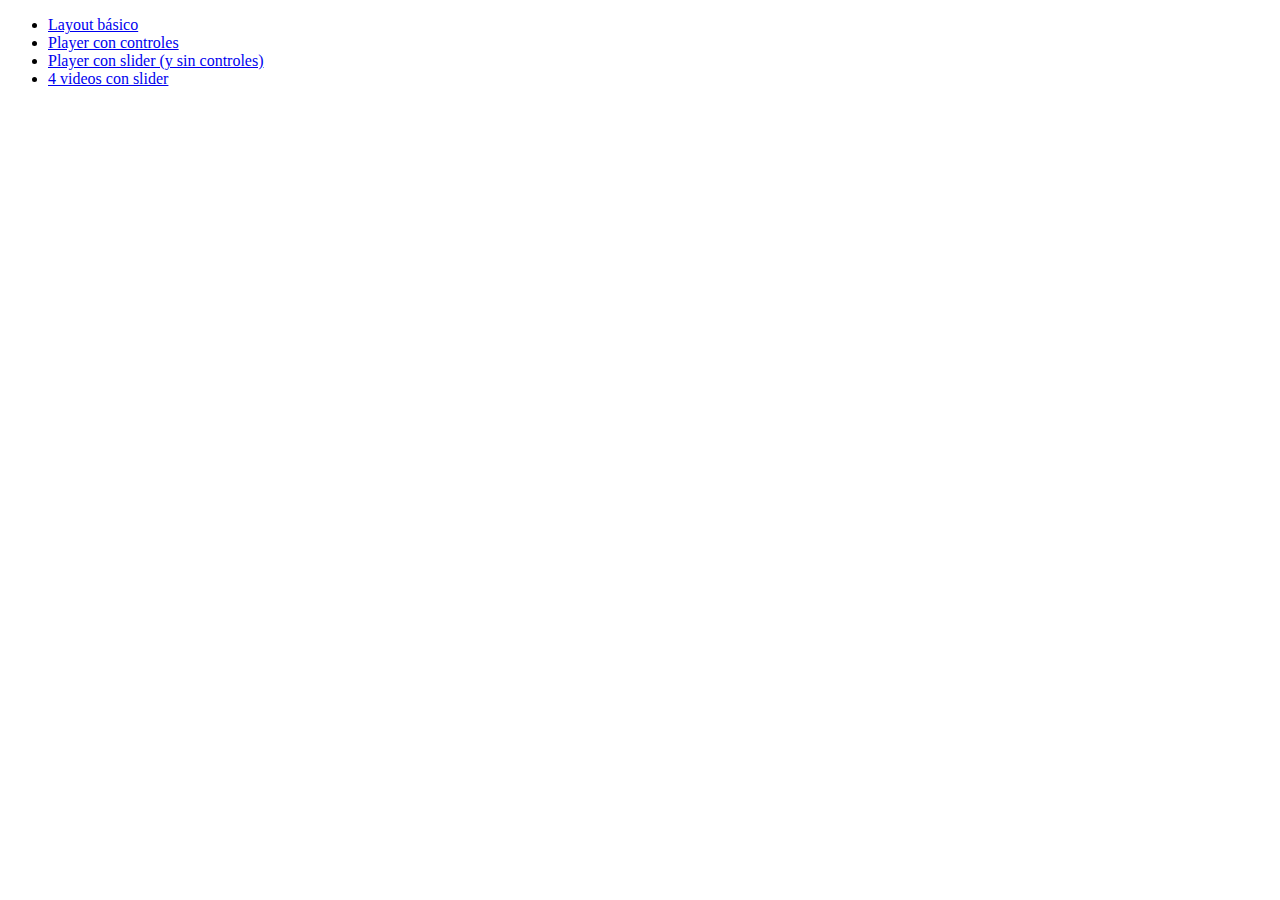
==== index.html @ 23325672 "Creando versión inicial." ====
<!DOCTYPE html>
 <html>
   <head>
     <script type="text/javascript" src=""></script>
     <link rel="stylesheet" href="">
   </head>
   <body>

     <ul>
       <li><a href="/layout-basico.html">Layout básico</a></li>
       <li><a href="/player-con-controles.html">Player con controles</a></li>
       <li><a href="/player-con-slider.html">Player con slider (y sin controles)</a></li>
       <li><a href="/4-player-con-slider.html">4 videos con slider</a></li>
     <ul>

   </body>
 </html>
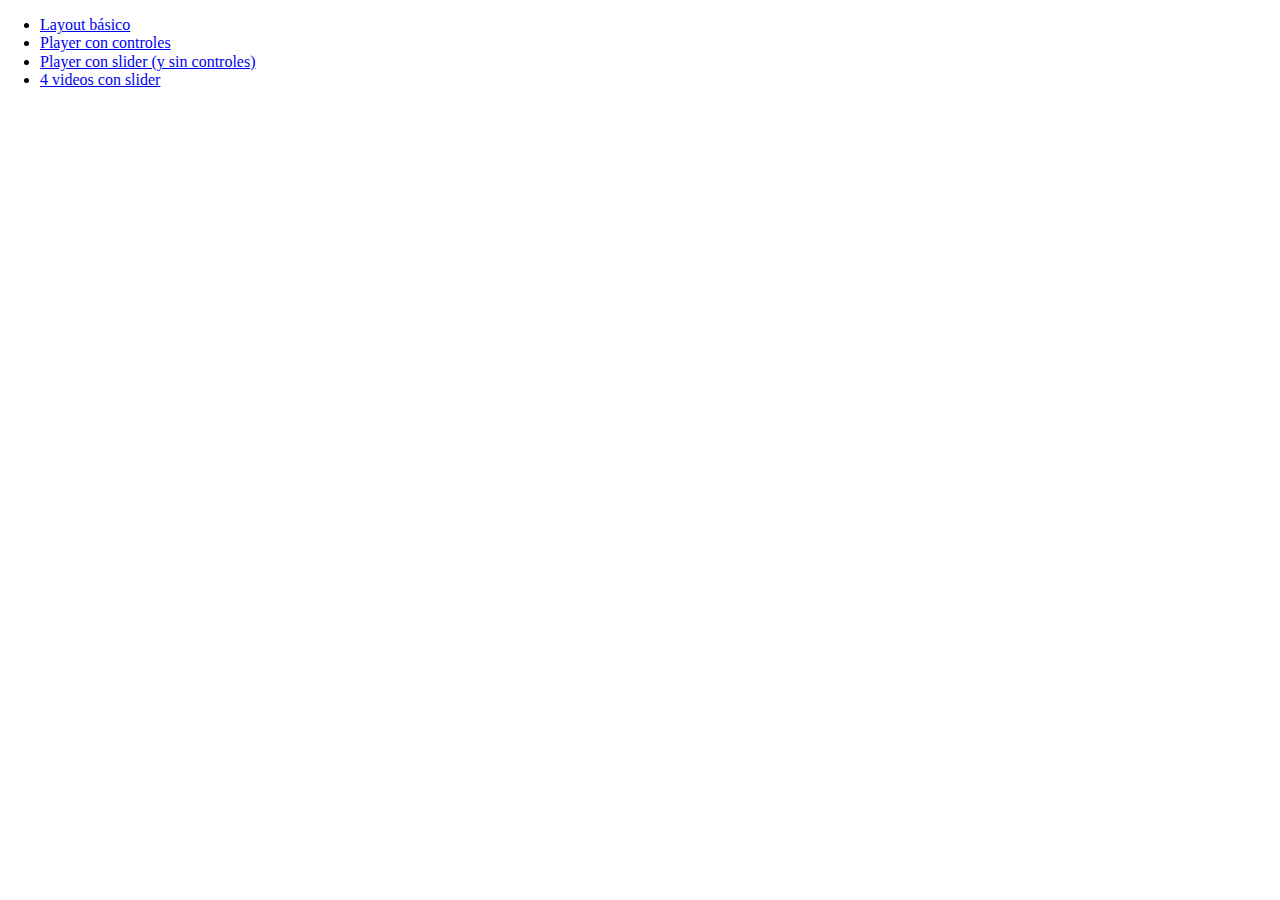
==== commit 0be05929: "Arreglos menores" ====
--- a/index.html
+++ b/index.html
@@ -2,7 +2,8 @@
  <html>
    <head>
      <script type="text/javascript" src=""></script>
-     <link rel="stylesheet" href="">
+     <link rel="stylesheet" href="/static/tachyons.css">
+     <meta charset="UTF-8">
    </head>
    <body>
 
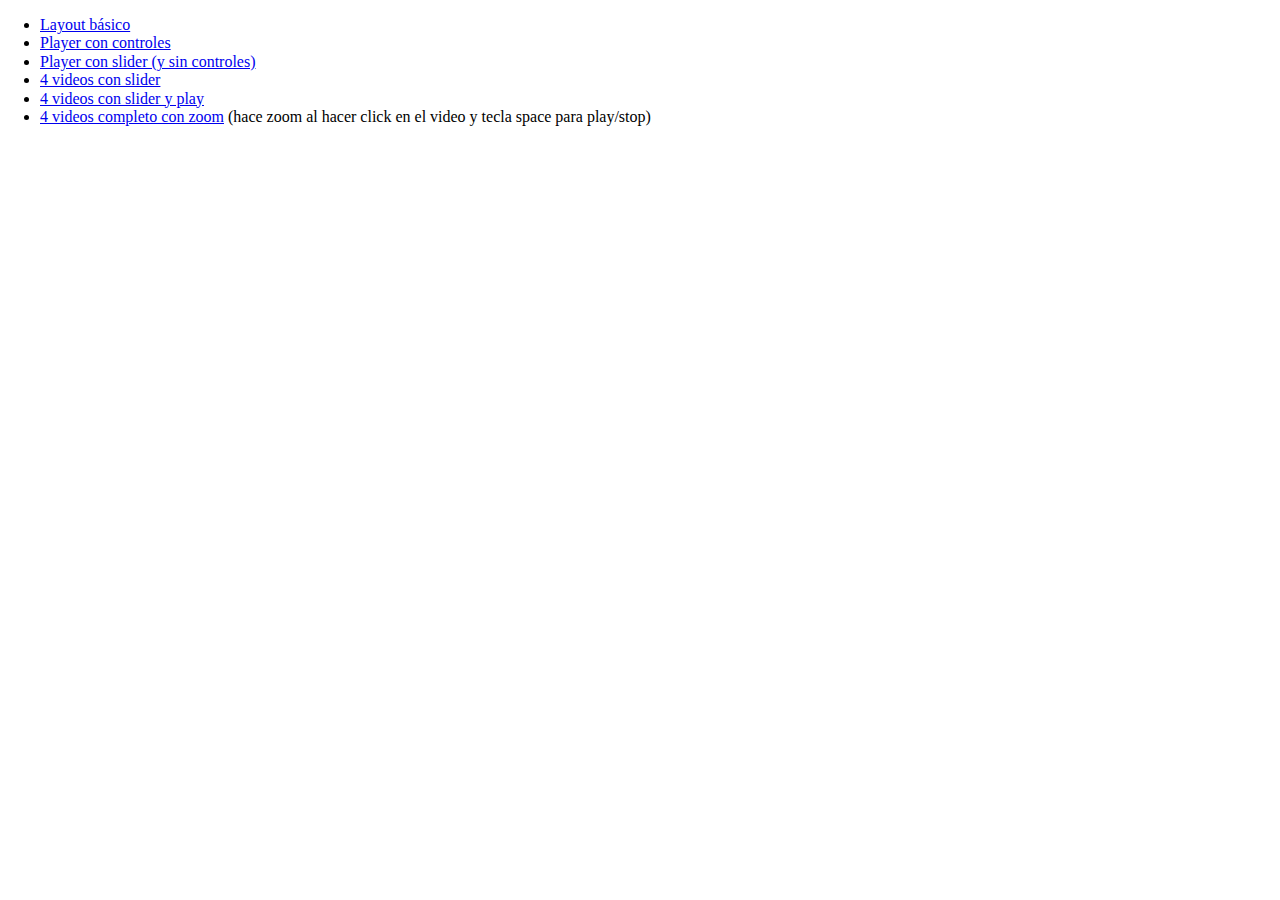
==== commit 6a73c040: "Agregando layout de 4 videos, play, stop y manejador con el teclado." ====
--- a/index.html
+++ b/index.html
@@ -12,6 +12,8 @@
        <li><a href="/player-con-controles.html">Player con controles</a></li>
        <li><a href="/player-con-slider.html">Player con slider (y sin controles)</a></li>
        <li><a href="/4-player-con-slider.html">4 videos con slider</a></li>
+       <li><a href="/4-player-con-slider-y-play.html">4 videos con slider y play</a></li>
+       <li><a href="/4-player-completo-con-zoom.html">4 videos completo con zoom</a> (hace zoom al hacer click en el video y tecla space para play/stop)</li>
      <ul>
 
    </body>
